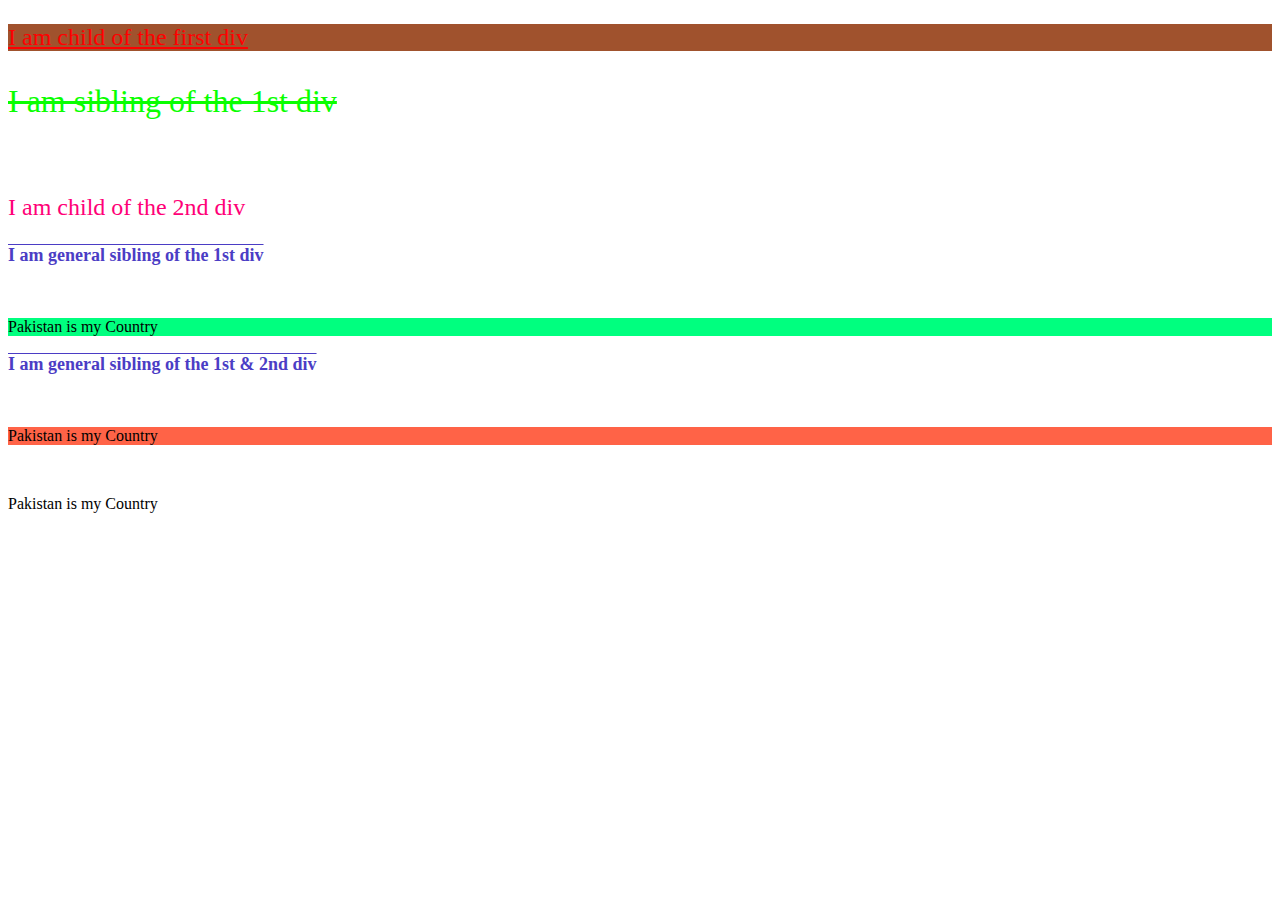
==== Class 4/index.html @ 0e3571fd "Completed CSS Combinators practice code" ====
<!DOCTYPE html>
<html lang="en">
<head>
    <meta charset="UTF-8">
    <meta http-equiv="X-UA-Compatible" content="IE=edge">
    <meta name="viewport" content="width=device-width, initial-scale=1.0">
    <link rel="stylesheet" href="style.css">
    <title>Web Development Class 4</title>
    
</head>
<body>
    <div class="first-div"> 
        <p> I am child of the first div</p>    
    </div>

    <p> I am sibling of the 1st div</p>

    <br>
    <div class="second-div"> 
        <p> I am child of the 2nd div</p>       
    </div>
    <p> I am general sibling of the 1st  div</p>

    <br>
    <div class="third-div"> 
        <p> Pakistan is my Country</p>    
    </div>
    <p> I am general sibling of the 1st & 2nd   div</p>
    <br>
    <div class="fourth-div">
        <p> Pakistan is my Country</p>    
    </div>
    
    <br>
    <div class="fifth-div">
        <p> Pakistan is my Country</p>    
    </div>
</body>
</html>
---- Class 4/style.css ----
.first-div{
    background-color: sienna;
    color: wheat;
    /* text-shadow: 5px 3px violet;
    font-size: x-large; */
    /* position: relative;
    top: 10%; */
}

.first-div p {
    font-size: x-large;
    color: red;
    text-decoration: underline;
}

.second-div > p {
    font-size: x-large;
    color: rgb(255, 0, 119);
    text-decoration: dashed;
}

.first-div + p {
    font-size: xx-large;
    color: rgb(9, 255, 0);
    text-decoration: line-through;
}

.second-div ~ p {
    font-size: large;
    color: rgb(75, 61, 197);
    text-decoration: overline;
    font-weight: bold;
}


.third-div{
    background-color: springgreen;
    /* position: fixed;
    top: 20%; */
}
.fourth-div {
    background-color: tomato;
    /* position: static; */

}
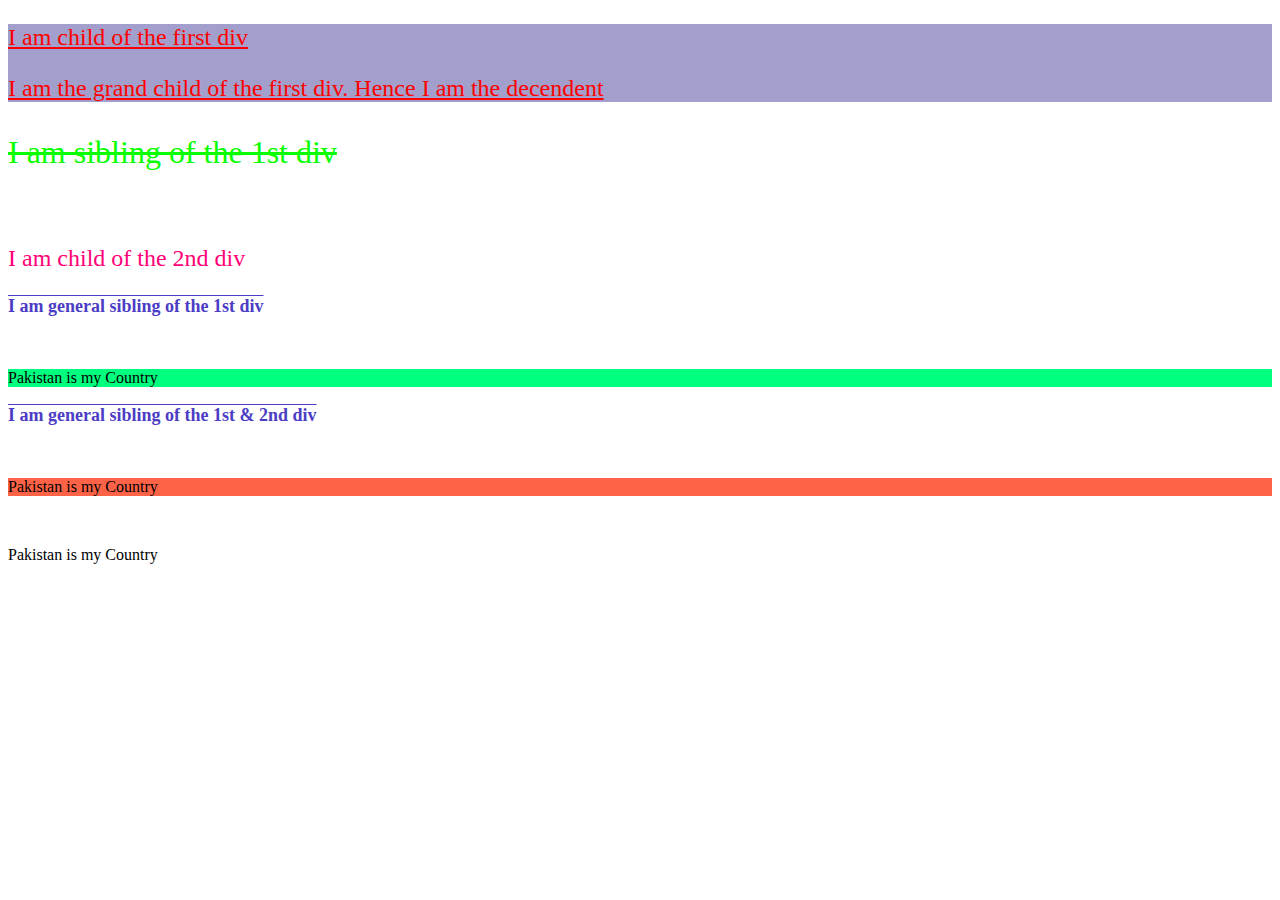
==== commit f45ca9d4: "Updated CSS combinators practice code by adding comments" ====
--- a/Class 4/index.html
+++ b/Class 4/index.html
@@ -10,7 +10,12 @@
 </head>
 <body>
     <div class="first-div"> 
-        <p> I am child of the first div</p>    
+        <p> I am child of the first div</p>
+        <div>
+            <span>
+                <p>I am the grand child of the first div. Hence I am the decendent</p>
+            </span>
+        </div>    
     </div>
 
     <p> I am sibling of the 1st div</p>
--- a/Class 4/style.css
+++ b/Class 4/style.css
@@ -1,5 +1,5 @@
 .first-div{
-    background-color: sienna;
+    background-color: rgb(162, 159, 204);
     color: wheat;
     /* text-shadow: 5px 3px violet;
     font-size: x-large; */
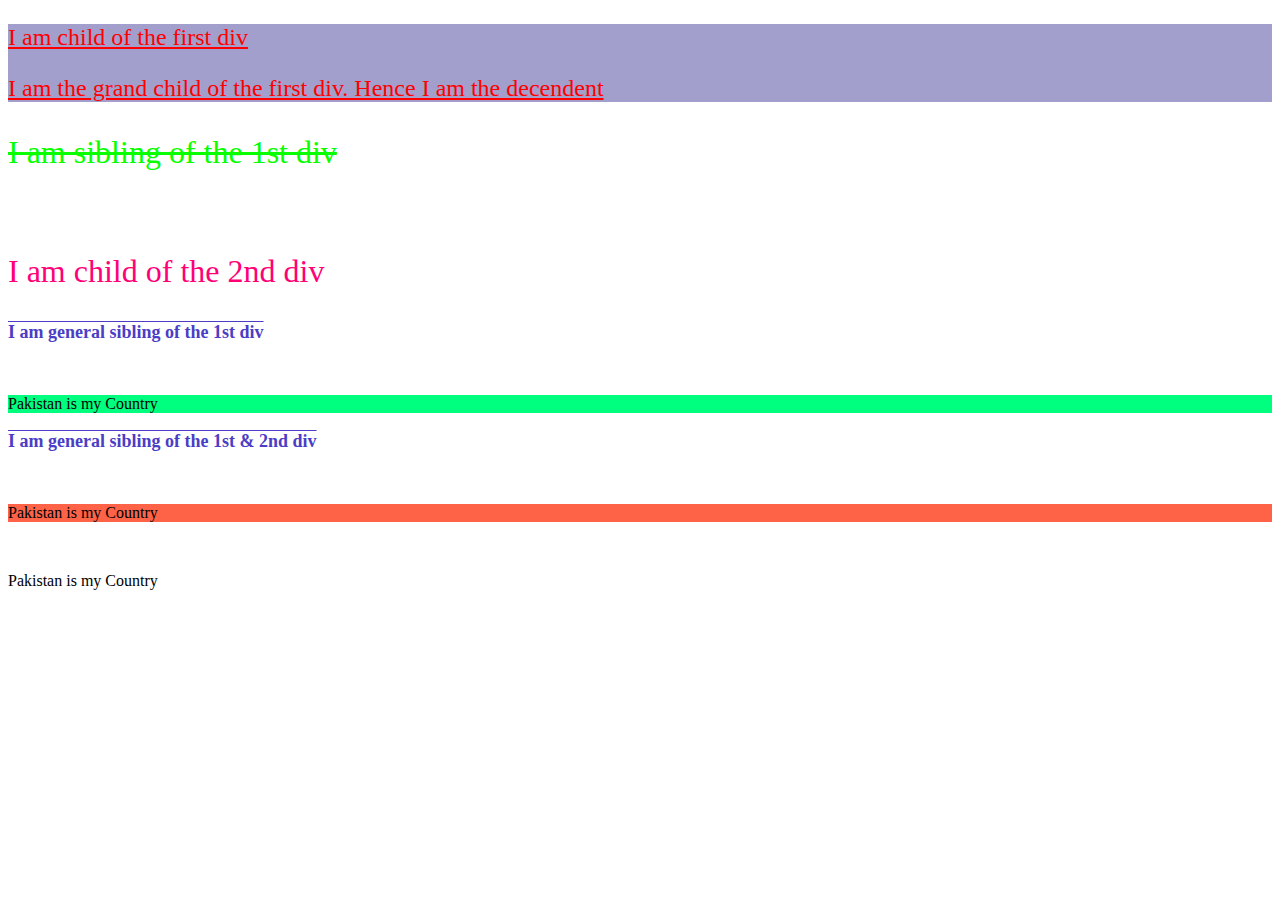
==== commit 9c9d0ce5: "practised html multimedia tag code" ====
--- a/Class 4/index.html
+++ b/Class 4/index.html
@@ -9,6 +9,8 @@
     
 </head>
 <body>
+
+
     <div class="first-div"> 
         <p> I am child of the first div</p>
         <div>
--- a/Class 4/style.css
+++ b/Class 4/style.css
@@ -6,25 +6,27 @@
     /* position: relative;
     top: 10%; */
 }
-
+/* decendant selector css combinator */
 .first-div p {
     font-size: x-large;
     color: red;
     text-decoration: underline;
 }
 
+/* child selector css combinator */
 .second-div > p {
-    font-size: x-large;
+    font-size: 32px;
     color: rgb(255, 0, 119);
     text-decoration: dashed;
 }
 
+/* immediate/adjacent sibling css combinator */
 .first-div + p {
     font-size: xx-large;
     color: rgb(9, 255, 0);
     text-decoration: line-through;
 }
-
+/* general sibling combinator */
 .second-div ~ p {
     font-size: large;
     color: rgb(75, 61, 197);
